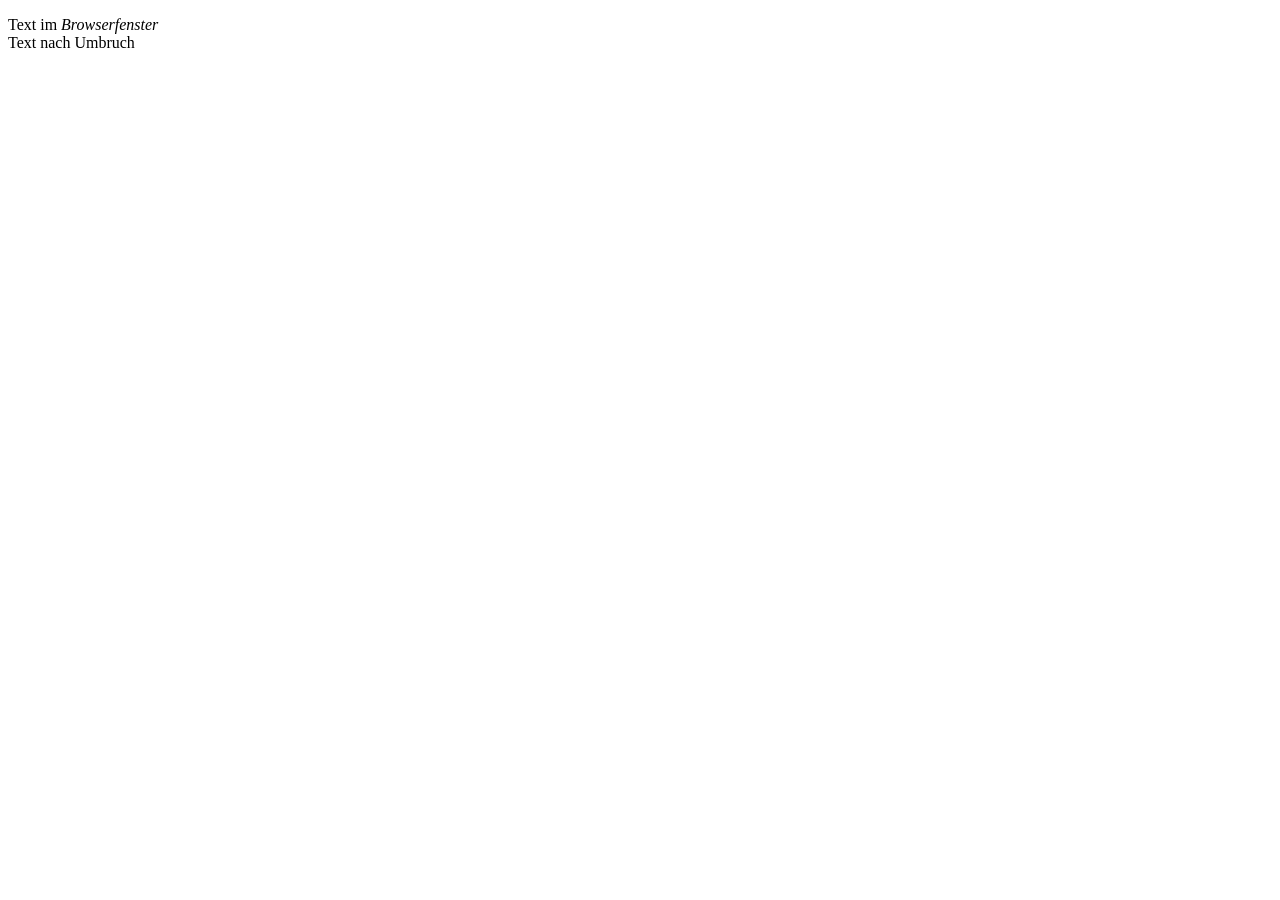
==== index.html @ 4d21c13f "Grundidee" ====
<!DOCTYPE html>
<html lang="de">
  <head>
    <meta charset="utf-8" />
    <meta name="viewport" content="width=device-width, initial-scale=1.0" />
    <title>Meine Seite</title>
  </head>
  <body>
    <p>
      Text im <em>Browserfenster</em> <br />
      Text nach Umbruch
    </p>
    <p hidden>Wird nicht angezeigt</p>
  </body>
</html>
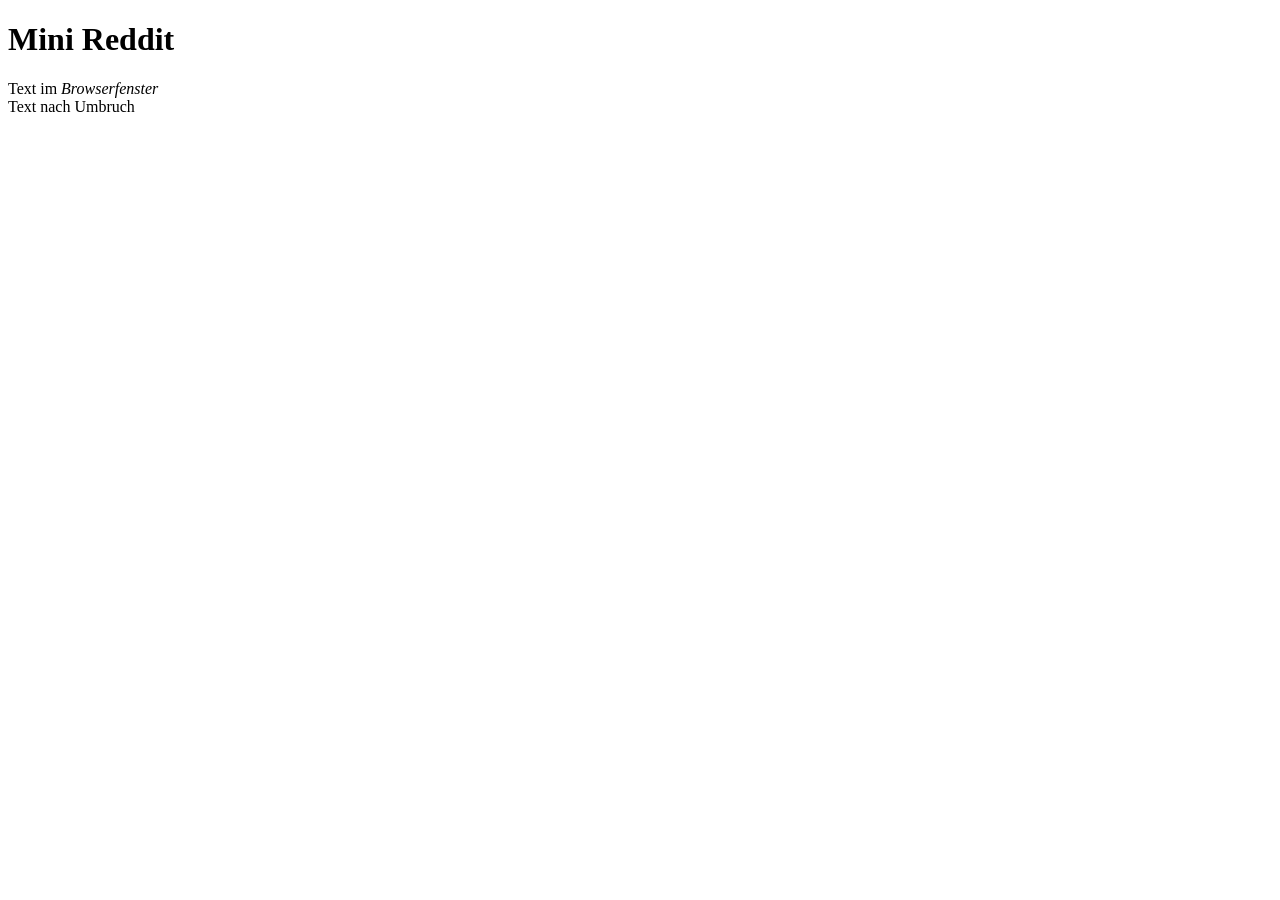
==== commit 793db3f6: "gjh" ====
--- a/index.html
+++ b/index.html
@@ -3,9 +3,10 @@
   <head>
     <meta charset="utf-8" />
     <meta name="viewport" content="width=device-width, initial-scale=1.0" />
-    <title>Meine Seite</title>
+    <title>Mini Reddit</title>
   </head>
   <body>
+    <h1>Mini Reddit</h1>
     <p>
       Text im <em>Browserfenster</em> <br />
       Text nach Umbruch
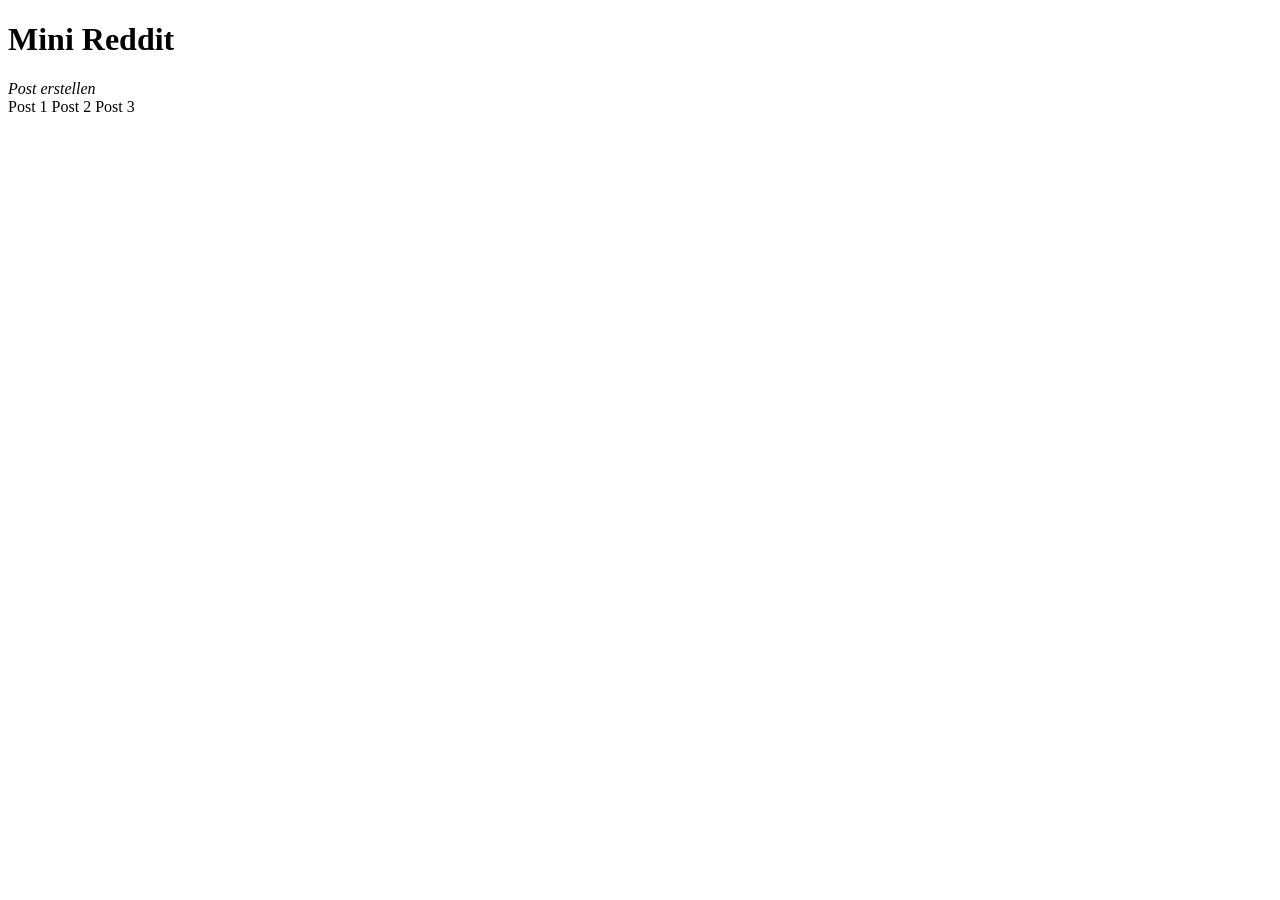
==== commit b69739cd: "try" ====
--- a/index.html
+++ b/index.html
@@ -8,8 +8,10 @@
   <body>
     <h1>Mini Reddit</h1>
     <p>
-      Text im <em>Browserfenster</em> <br />
-      Text nach Umbruch
+    <em>Post erstellen</em> <br> 
+    Post 1 
+    Post 2 
+    Post 3
     </p>
     <p hidden>Wird nicht angezeigt</p>
   </body>
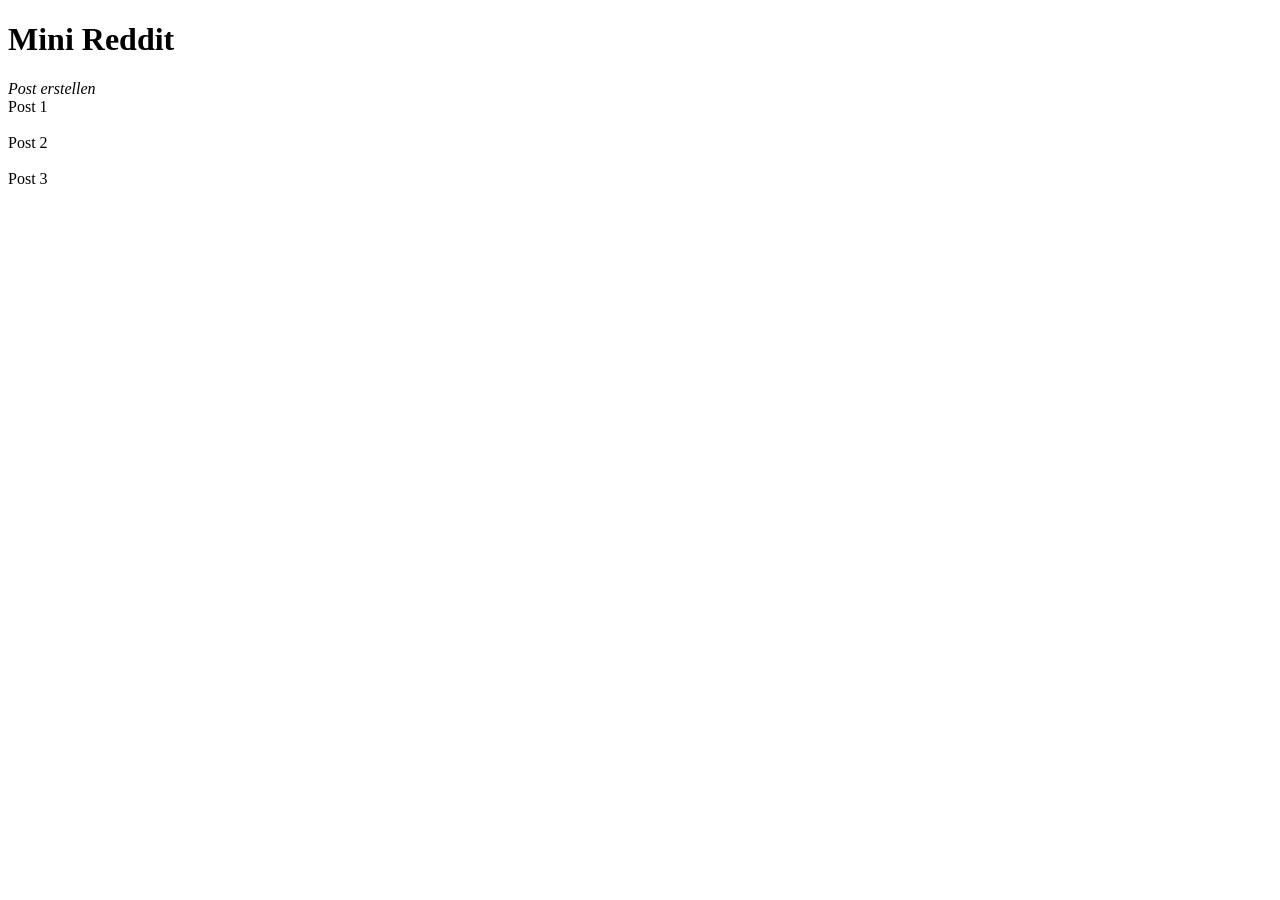
==== commit 235dd7b3: "trgf" ====
--- a/index.html
+++ b/index.html
@@ -8,10 +8,10 @@
   <body>
     <h1>Mini Reddit</h1>
     <p>
-    <em>Post erstellen</em> <br> 
-    Post 1 
-    Post 2 
-    Post 3
+    <em>Post erstellen</em> 
+    <br> Post 1 </br>
+    <br> Post 2 </br>
+    <br> Post 3 </br>
     </p>
     <p hidden>Wird nicht angezeigt</p>
   </body>
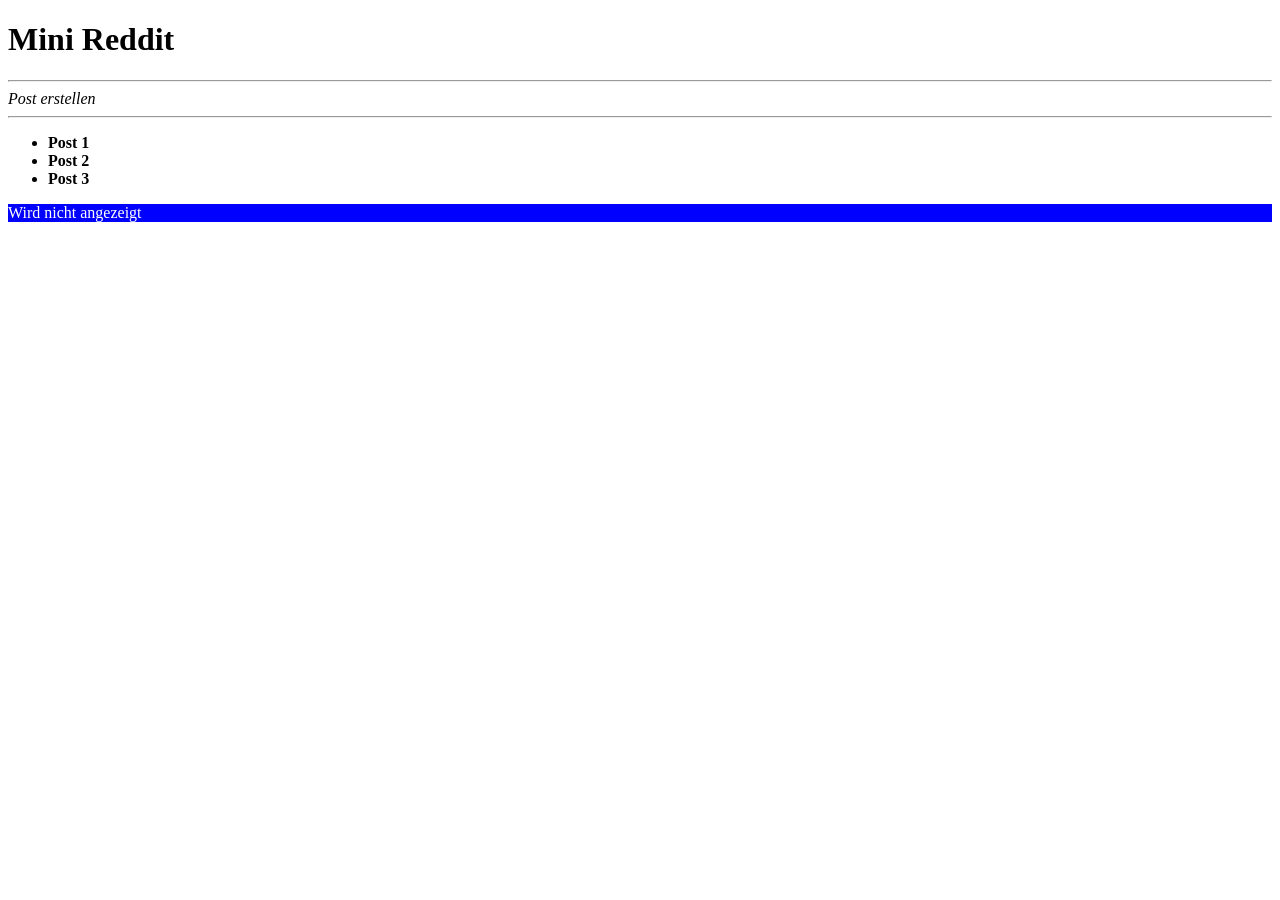
==== commit b79b89e6: "html update" ====
--- a/index.html
+++ b/index.html
@@ -4,15 +4,24 @@
     <meta charset="utf-8" />
     <meta name="viewport" content="width=device-width, initial-scale=1.0" />
     <title>Mini Reddit</title>
+     <link rel="stylesheet" href="styles.css" />
   </head>
   <body>
+    <div>
     <h1>Mini Reddit</h1>
-    <p>
+    <div>
+    <hr />
     <em>Post erstellen</em> 
-    <br> Post 1 </br>
-    <br> Post 2 </br>
-    <br> Post 3 </br>
-    </p>
-    <p hidden>Wird nicht angezeigt</p>
+    </div>
+    <hr />
+    <ul>
+     <strong>
+      <li>Post 1</li> 
+     <li>Post 2</li> 
+     <li>Post 3</li>
+     </strong> 
+    </ul> 
+  </div>
+    <p>Wird nicht angezeigt</p>
   </body>
 </html>
--- a/styles.css
+++ b/styles.css
@@ -0,0 +1,4 @@
+ p {
+     background: blue;
+     color: white;
+ }
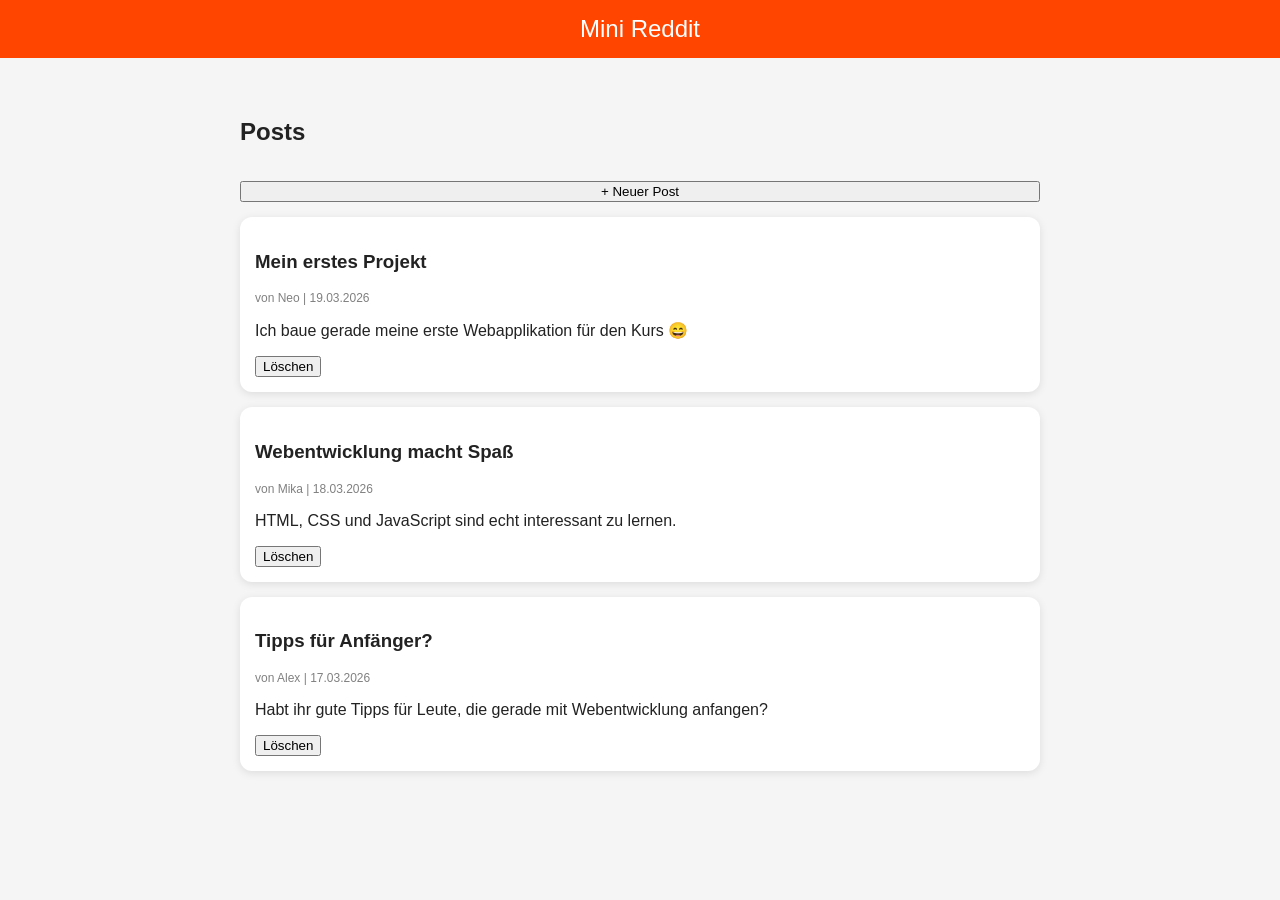
==== commit 0bc25300: "Update" ====
--- a/index.html
+++ b/index.html
@@ -1,27 +1,50 @@
 <!DOCTYPE html>
 <html lang="de">
-  <head>
-    <meta charset="utf-8" />
-    <meta name="viewport" content="width=device-width, initial-scale=1.0" />
-    <title>Mini Reddit</title>
-     <link rel="stylesheet" href="styles.css" />
-  </head>
-  <body>
-    <div>
-    <h1>Mini Reddit</h1>
-    <div>
-    <hr />
-    <em>Post erstellen</em> 
+
+<head>
+  <meta charset="UTF-8">
+  <title>Mini Reddit</title>
+  <link rel="stylesheet" href="styles.css">
+</head>
+
+<body>
+
+  <header role="banner">Mini Reddit</header>
+
+  <main class="container">
+    <h2>Posts</h2>
+
+    <button class="create-btn">+ Neuer Post</button>
+
+    <div class="post">
+      <h3>Mein erstes Projekt</h3>
+      <div class="meta">von Neo | 19.03.2026</div>
+      <p>Ich baue gerade meine erste Webapplikation für den Kurs 😄</p>
+      <div class="actions">
+        <button>Löschen</button>
+      </div>
     </div>
-    <hr />
-    <ul>
-     <strong>
-      <li>Post 1</li> 
-     <li>Post 2</li> 
-     <li>Post 3</li>
-     </strong> 
-    </ul> 
-  </div>
-    <p>Wird nicht angezeigt</p>
-  </body>
+
+    <div class="post">
+      <h3>Webentwicklung macht Spaß</h3>
+      <div class="meta">von Mika | 18.03.2026</div>
+      <p>HTML, CSS und JavaScript sind echt interessant zu lernen.</p>
+      <div class="actions">
+        <button>Löschen</button>
+      </div>
+    </div>
+
+    <div class="post">
+      <h3>Tipps für Anfänger?</h3>
+      <div class="meta">von Alex | 17.03.2026</div>
+      <p>Habt ihr gute Tipps für Leute, die gerade mit Webentwicklung anfangen?</p>
+      <div class="actions">
+        <button>Löschen</button>
+      </div>
+    </div>
+
+  </main>
+
+</body>
+
 </html>
--- a/styles.css
+++ b/styles.css
@@ -1,4 +1,58 @@
- p {
-     background: blue;
-     color: white;
- }+
+:root {
+  --primary: #ff4500;
+  --bg: #f5f5f5;
+  --card: #ffffff;
+  --text: #222;
+}
+
+body {
+  font-family: Arial, sans-serif;
+  background: var(--bg);
+  color: var(--text);
+  margin: 0;
+}
+
+header {
+  background: var(--primary);
+  color: white;
+  padding: 15px;
+  text-align: center;
+  font-size: 24px;
+}
+
+.container {
+  max-width: 800px;
+  margin: 20px auto;
+  padding: 20px;
+  display: grid;
+  gap: 15px;
+}
+
+.post {
+  background: var(--card);
+  padding: 15px;
+  border-radius: 12px;
+  box-shadow: 0 2px 8px rgba(0,0,0,0.1);
+  transition: transform 0.2s ease;
+}
+
+.post:hover {
+  transform: scale(1.02);
+}
+
+.meta {
+  color: gray;
+  font-size: 12px;
+  margin-bottom: 5px;
+}
+
+@media (max-width: 600px) {
+  .container {
+    padding: 10px;
+  }
+
+  header {
+    font-size: 18px;
+  }
+}
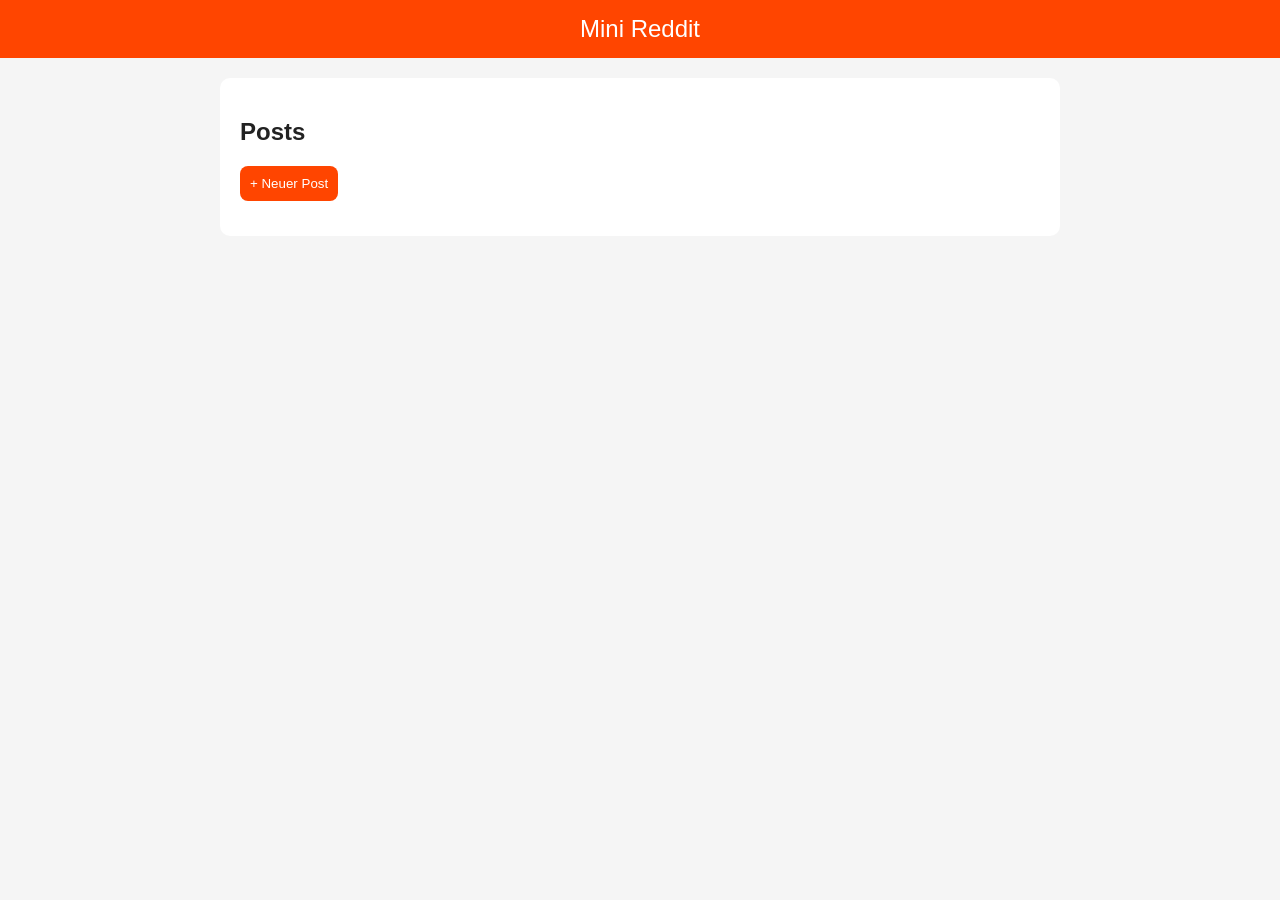
==== commit 06c71cfb: "Update JavaScript" ====
--- a/index.html
+++ b/index.html
@@ -1,50 +1,39 @@
+<!-- ================= index.html ================= -->
 <!DOCTYPE html>
 <html lang="de">
-
 <head>
   <meta charset="UTF-8">
   <title>Mini Reddit</title>
   <link rel="stylesheet" href="styles.css">
 </head>
-
 <body>
 
-  <header role="banner">Mini Reddit</header>
+<header>Mini Reddit</header>
 
-  <main class="container">
-    <h2>Posts</h2>
+<div class="container">
+  <h2>Posts</h2>
 
-    <button class="create-btn">+ Neuer Post</button>
+  <!-- Button öffnet Popup -->
+  <button id="openModalBtn" class="create-btn">+ Neuer Post</button>
 
-    <div class="post">
-      <h3>Mein erstes Projekt</h3>
-      <div class="meta">von Neo | 19.03.2026</div>
-      <p>Ich baue gerade meine erste Webapplikation für den Kurs 😄</p>
-      <div class="actions">
-        <button>Löschen</button>
-      </div>
+  <div id="posts"></div>
+</div>
+
+<!-- Popup Modal -->
+<div id="modal" class="modal hidden">
+  <div class="modal-content">
+    <h2>Neuer Post</h2>
+    <input type="text" id="title" placeholder="Titel">
+    <textarea id="content" placeholder="Inhalt"></textarea>
+    <input type="text" id="author" placeholder="Autor">
+
+    <div class="modal-actions">
+      <button id="createBtn">Erstellen</button>
+      <button id="closeModalBtn">Abbrechen</button>
     </div>
+  </div>
+</div>
 
-    <div class="post">
-      <h3>Webentwicklung macht Spaß</h3>
-      <div class="meta">von Mika | 18.03.2026</div>
-      <p>HTML, CSS und JavaScript sind echt interessant zu lernen.</p>
-      <div class="actions">
-        <button>Löschen</button>
-      </div>
-    </div>
-
-    <div class="post">
-      <h3>Tipps für Anfänger?</h3>
-      <div class="meta">von Alex | 17.03.2026</div>
-      <p>Habt ihr gute Tipps für Leute, die gerade mit Webentwicklung anfangen?</p>
-      <div class="actions">
-        <button>Löschen</button>
-      </div>
-    </div>
-
-  </main>
-
+<script src="script.js"></script>
 </body>
-
-</html>+</html>
--- a/styles.css
+++ b/styles.css
@@ -1,4 +1,3 @@
-
 :root {
   --primary: #ff4500;
   --bg: #f5f5f5;
@@ -24,32 +23,137 @@
 .container {
   max-width: 800px;
   margin: 20px auto;
+  background: var(--card);
   padding: 20px;
-  display: grid;
-  gap: 15px;
+  border-radius: 10px;
+}
+
+.create-btn {
+  margin-bottom: 15px;
+  background: var(--primary);
+  color: white;
+  border: none;
+  padding: 10px;
+  border-radius: 8px;
+  cursor: pointer;
 }
 
 .post {
-  background: var(--card);
-  padding: 15px;
-  border-radius: 12px;
-  box-shadow: 0 2px 8px rgba(0,0,0,0.1);
-  transition: transform 0.2s ease;
-}
-
-.post:hover {
-  transform: scale(1.02);
+  border-bottom: 1px solid #ddd;
+  padding: 10px 0;
 }
 
 .meta {
   color: gray;
   font-size: 12px;
-  margin-bottom: 5px;
 }
 
+.actions button {
+  background: #ddd;
+  border: none;
+  padding: 6px 10px;
+  border-radius: 6px;
+  cursor: pointer;
+}
+
+.edit-form {
+  background: #fafafa;
+  padding: 10px;
+  border-radius: 8px;
+  margin-top: 10px;
+}
+
+/* ================= Modal ================= */
+
+.modal {
+  position: fixed;
+  top: 0;
+  left: 0;
+  width: 100%;
+  height: 100%;
+  background: rgba(0,0,0,0.5);
+  display: flex;
+  justify-content: center;
+  align-items: center;
+  backdrop-filter: blur(4px);
+}
+
+.hidden {
+  display: none;
+}
+
+.modal-content {
+  background: var(--card);
+  padding: 25px;
+  border-radius: 16px;
+  width: 90%;
+  max-width: 450px;
+
+  box-shadow: 0 10px 30px rgba(0,0,0,0.2);
+  animation: fadeIn 0.2s ease;
+
+  display: flex;
+  flex-direction: column;
+  gap: 10px;
+}
+
+/* Inputs im Modal */
+.modal-content input,
+.modal-content textarea {
+  border: 1px solid #ddd;
+  border-radius: 8px;
+  padding: 10px;
+  font-size: 14px;
+}
+
+.modal-content input:focus,
+.modal-content textarea:focus {
+  outline: none;
+  border-color: var(--primary);
+}
+
+/* Buttons im Modal */
+.modal-actions {
+  display: flex;
+  gap: 10px;
+  margin-top: 15px;
+}
+
+.modal-actions button {
+  flex: 1;
+  padding: 10px;
+  border-radius: 8px;
+  border: none;
+  cursor: pointer;
+  font-weight: bold;
+}
+
+#createBtn {
+  background: var(--primary);
+  color: white;
+}
+
+#closeModalBtn {
+  background: #ddd;
+}
+
+/* Animation */
+@keyframes fadeIn {
+  from {
+    opacity: 0;
+    transform: scale(0.9);
+  }
+  to {
+    opacity: 1;
+    transform: scale(1);
+  }
+}
+
+/* Responsive */
 @media (max-width: 600px) {
   .container {
-    padding: 10px;
+    margin: 10px;
+    padding: 15px;
   }
 
   header {
